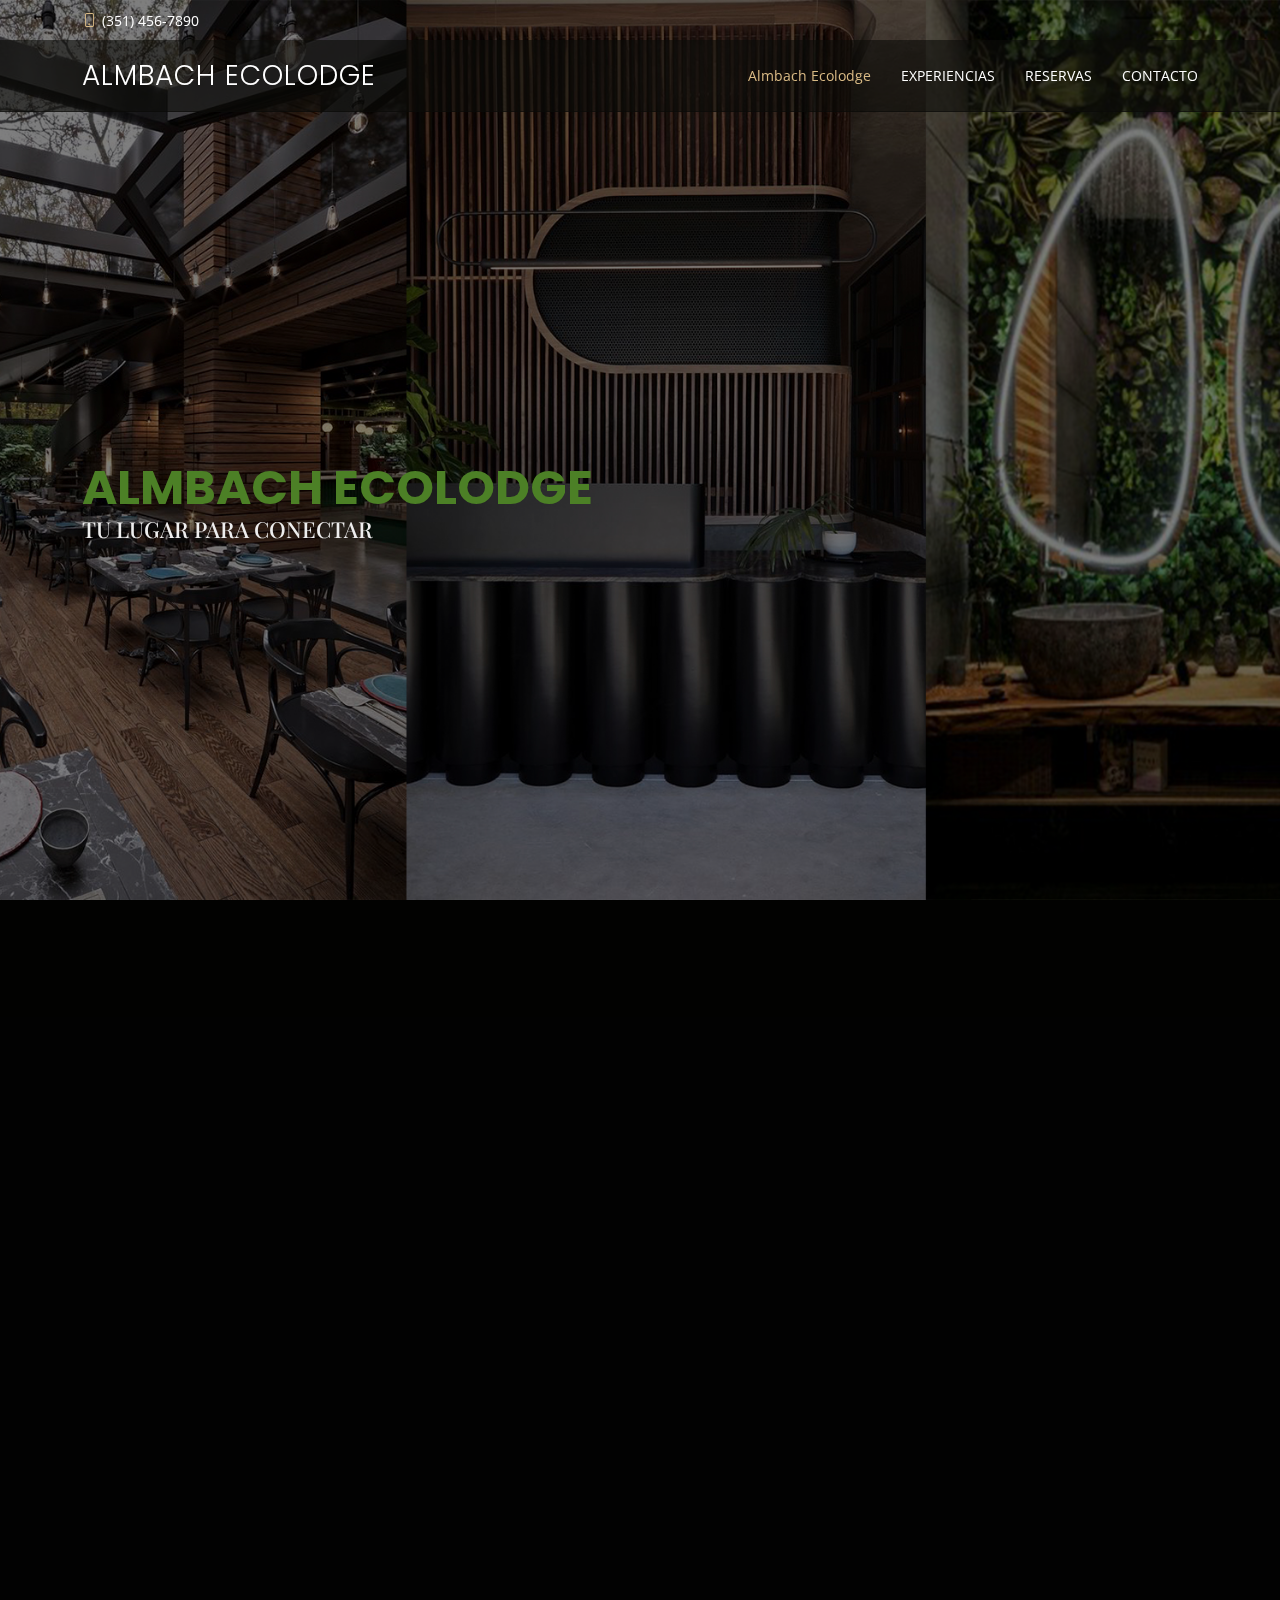
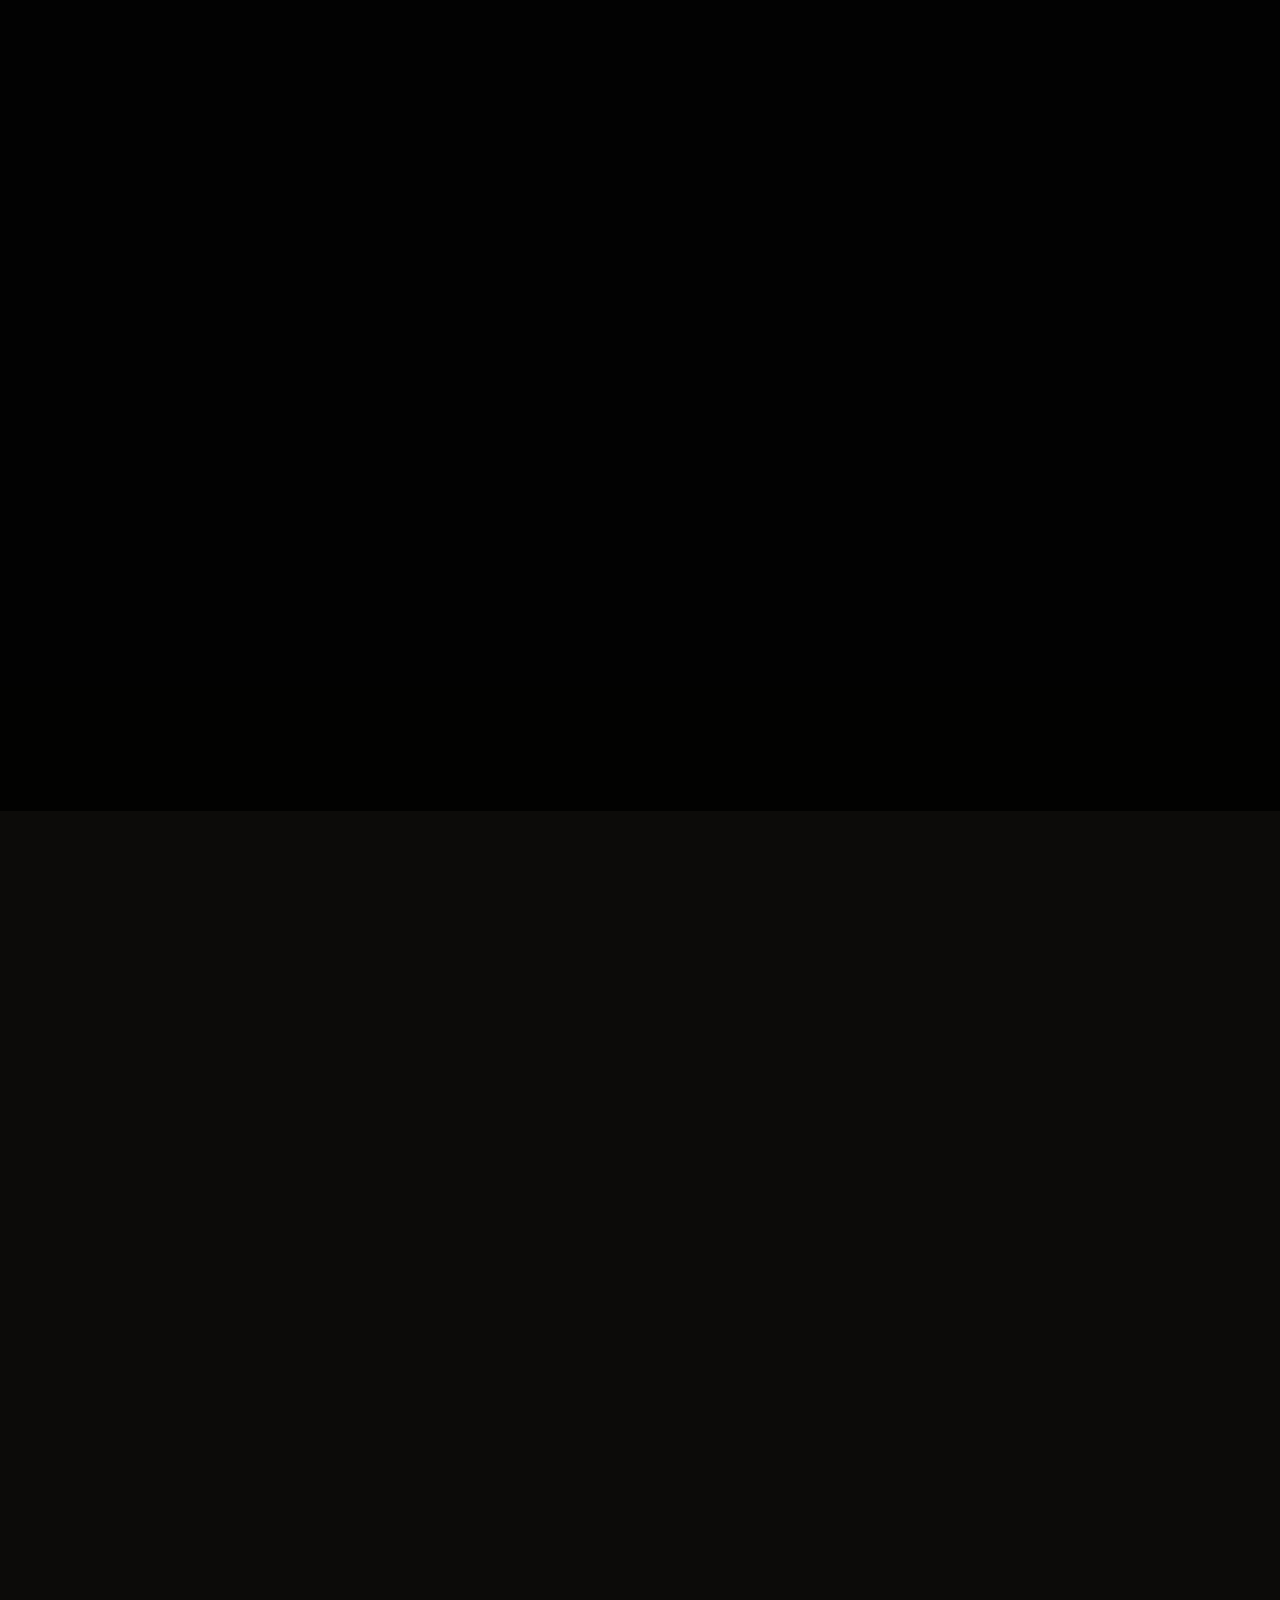
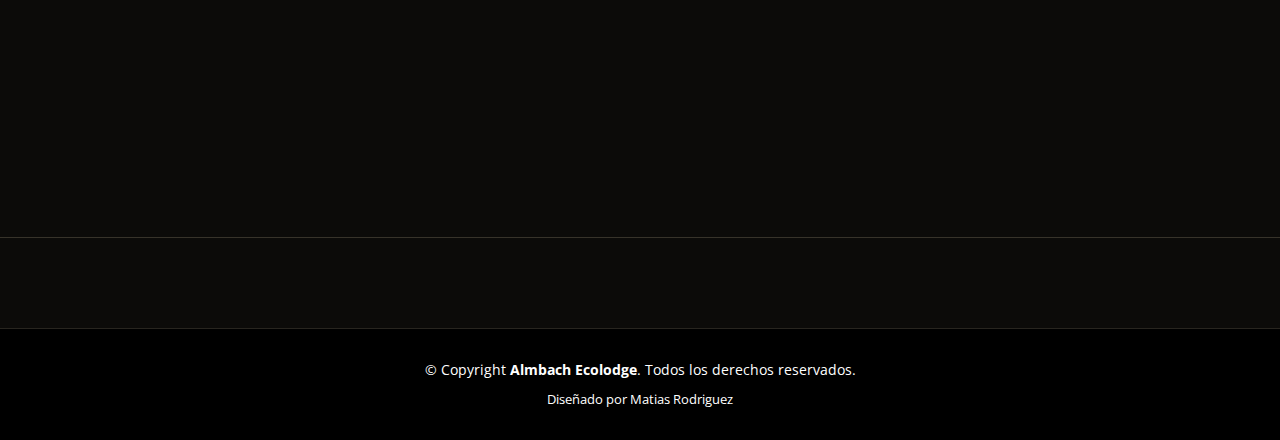
==== index.html @ 143ff87a "Amlbach Ecolodge" ====
<!DOCTYPE html>
<html lang="en">

<head>
  <meta charset="utf-8">
  <meta content="width=device-width, initial-scale=1.0" name="viewport">

  <title>Almbach Ecolodge
  </title>
  <meta content="" name="description">
  <meta content="" name="keywords">

  <!-- Favicons -->
  <link href="assets/img/apple-touch-icon.png" rel="icon">
  <link href="assets/img/apple-touch-icon.png" rel="apple-touch-icon">

  <!-- Google Fonts -->
  <link href="https://fonts.googleapis.com/css?family=Open+Sans:300,300i,400,400i,600,600i,700,700i|Playfair+Display:ital,wght@0,400;0,500;0,600;0,700;1,400;1,500;1,600;1,700|Poppins:300,300i,400,400i,500,500i,600,600i,700,700i" rel="stylesheet">

  <!-- Vendor CSS Files -->
  <link href="assets/vendor/animate.css/animate.min.css" rel="stylesheet">
  <link href="assets/vendor/aos/aos.css" rel="stylesheet">
  <link href="assets/vendor/bootstrap/css/bootstrap.min.css" rel="stylesheet">
  <link href="assets/vendor/bootstrap-icons/bootstrap-icons.css" rel="stylesheet">
  <link href="assets/vendor/boxicons/css/boxicons.min.css" rel="stylesheet">
  <link href="assets/vendor/glightbox/css/glightbox.min.css" rel="stylesheet">
  <link href="assets/vendor/swiper/swiper-bundle.min.css" rel="stylesheet">

  <!-- Template Main CSS File -->
  <link href="assets/css/style.css" rel="stylesheet">
</head>

<body>

  <!-- ======= Top Bar ======= -->
  <div id="topbar" class="d-flex align-items-center fixed-top">
    <div class="container d-flex justify-content-center justify-content-md-between">

      <div class="contact-info d-flex align-items-center">
        <i class="bi bi-phone d-flex align-items-center"><span>(351) 456-7890</span></i>
      </div>
    </div>
  </div>

  <!-- ======= Header ======= -->
  <header id="header" class="fixed-top d-flex align-items-cente">
    <div class="container-fluid container-xl d-flex align-items-center justify-content-lg-between">

      <h1 class="logo me-auto me-lg-0"><a href="index.html">Almbach Ecolodge</a></h1>
      <!-- Uncomment below if you prefer to use an image logo -->
      <!-- <a href="index.html" class="logo me-auto me-lg-0"><img src="assets/img/logo.png" alt="" class="img-fluid"></a>-->

      <nav id="navbar" class="navbar order-last order-lg-0">
        <ul>
          <li><a class="nav-link scrollto active" href="#hero">Almbach Ecolodge</a></li>
          <li><a class="nav-link scrollto" href="#about">EXPERIENCIAS</a></li>
          <li><a class="nav-link scrollto" href="#menu">RESERVAS</a></li>
          <li><a class="nav-link scrollto" href="#contact">CONTACTO</a></li>
        </ul>
        <i class="bi bi-list mobile-nav-toggle"></i>
      </nav><!-- .navbar -->
      <!-- <a href="#book-a-table" class="book-a-table-btn scrollto d-none d-lg-flex">Book a table</a> -->

    </div>
  </header><!-- End Header -->

  <!-- ======= Hero Section ======= -->
  <section id="hero" class="d-flex align-items-center">
    <div class="container position-relative text-center text-lg-start" data-aos="zoom-in" data-aos-delay="100">
      <div class="row">
        <div class="col-lg-8 Style-Title-Eco">
          <h1><span>ALMBACH ECOLODGE</span></h1>
          <h2>TU LUGAR PARA CONECTAR</h2>
        </div>

      </div>
    </div>
  </section><!-- End Hero -->

  <main id="main">

    <!-- ======= About Section ======= -->
    <section id="about" class="about">
      <div class="container" data-aos="fade-up">
        <spam>-----------------------------------------------------------------------------------------------------------------------------</spam>
        <div class="row">
          <div class="col-lg-6 order-1 order-lg-2" data-aos="zoom-in" data-aos-delay="100">
            <div class="about-img">
              <img src="assets/img/cicloturismo.jpg" alt="">
            </div>
          </div>
          <div class="col-lg-6 pt-4 pt-lg-0 order-2 order-lg-1 content">
            <h3>CICLOTURISMO.</h3>
            <h5>Una actividad que invita a recorrer La Cumbrecita de una forma diferente, más sana y de menor impacto para el medio ambiente, conociendo la comuna desde otra perspectiva.</h5>
          </div>
        </div>
        <spam>-----------------------------------------------------------------------------------------------------------------------------</spam>
        <div class="row">
          <div class="col-lg-6 order-1 order-lg-2" data-aos="zoom-in" data-aos-delay="100">
            <div class="about-img">
              <img src="assets/img/cocina-alternativa.JPG" alt="">
            </div>
          </div>
          <div class="col-lg-6 pt-4 pt-lg-0 order-2 order-lg-1 content">
            <h3>COCINA ALTERNATIVA.</h3>
            <h5>Brindamos cursos y retiros eventuales de cocina vegana, vegetariana y/o ayurvédica, donde buscamos transmitir una dieta ética, basada en alimentos vegetales, sin derivados animales y libres de crueldad, así como también, sin contaminantes, generados por la naturaleza para alimentarse con mayor consciencia. </h5>
          </div>
        </div>
        <spam>-----------------------------------------------------------------------------------------------------------------------------</spam>
        <div class="row">
          <div class="col-lg-6 order-1 order-lg-2" data-aos="zoom-in" data-aos-delay="100">
            <div class="about-img">
              <img src="assets/img/clases-de-yoga.JPG" alt="">
            </div>
          </div>
          <div class="col-lg-6 pt-4 pt-lg-0 order-2 order-lg-1 content">
            <h3>CLASES DE YOGA.</h3>
            <h5>Un espacio para conectar con nosotros mismos y con la naturaleza, donde se realizan ejercicios, posturas y meditación para cuerpo, mente y espíritu, en un ambiente relajado con vista a los cerros. </h5>
            
          </div>
        </div>

      </div>
    </section><!-- End About Section -->

    

    <!-- ======= Contact Section ======= -->
    <section id="contact" class="contact">
      <div class="container" data-aos="fade-up">

        <div class="section-title">
          <h2>Contacto</h2>
          <p>Contactanos</p>
        </div>
      </div>

      <div data-aos="fade-up">
        <iframe style="border:0; width: 100%; height: 350px;" src="https://www.google.com/maps/embed?pb=!1m18!1m12!1m3!1d3387.279294921286!2d-64.77555608423762!3d-31.899008026954338!2m3!1f0!2f0!3f0!3m2!1i1024!2i768!4f13.1!3m3!1m2!1s0x95d2b69c0afba363%3A0x3de661c22d60051d!2sRP109%2C%20La%20Cumbrecita%2C%20C%C3%B3rdoba!5e0!3m2!1ses-419!2sar!4v1636422668247!5m2!1ses-419!2sar" frameborder="0" allowfullscreen></iframe>
      </div>

      <div class="container" data-aos="fade-up">

        <div class="row mt-5">

          <div class="col-lg-4">
            <div class="info">
              <div class="address">
                <i class="bi bi-geo-alt"></i>
                <h4>Dirección</h4>
                <p>Ruta Provincial 109, La Cumbrecita, Córdoba.</p>
              </div>

              <div class="open-hours">
                <i class="bi bi-clock"></i>
                <h4>Horarios de atención</h4>
                <p>
                  Lunes - Domingos:<br>
                  8:00 AM - 23:-00 PM
                </p>
              </div>

              <div class="email">
                <i class="bi bi-envelope"></i>
                <h4>Email:</h4>
                <p>elecolodge@example.com</p>
              </div>

              <div class="phone">
                <i class="bi bi-phone"></i>
                <h4>Teléfono:</h4>
                <p>(351) 456-7890</p>
              </div>

            </div>

          </div>

          <div class="col-lg-8 mt-5 mt-lg-0">

            <form action="forms/contact.php" method="post" role="form" class="php-email-form">
              <div class="row">
                <div class="col-md-6 form-group">
                  <input type="text" name="name" class="form-control" id="name" placeholder="Nombre completo" required>
                </div>
                <div class="col-md-6 form-group mt-3 mt-md-0">
                  <input type="email" class="form-control" name="email" id="email" placeholder="Tu email" required>
                </div>
              </div>
              <div class="form-group mt-3">
                <input type="text" class="form-control" name="subject" id="subject" placeholder="Unidad de preferencia" required>
              </div>
              <div class="form-group mt-3">
                <textarea class="form-control" name="message" rows="8" placeholder="Mensaje con fecha estimada de reserva" required></textarea>
              </div>
              <div class="my-3">
                <div class="loading">Loading</div>
                <div class="error-message"></div>
                <div class="sent-message">Your message has been sent. Thank you!</div>
              </div>
              <div class="text-center"><button type="submit">Send Message</button></div>
            </form>

          </div>

        </div>

      </div>
    </section>

  </main><!-- End #main -->

  <!-- ======= Footer ======= -->
  <footer id="footer">
    <div class="footer-top">
      <div class="container">
      </div>
    </div>

    <div class="container">
      <div class="copyright">
        &copy; Copyright <strong><span>Almbach Ecolodge</span></strong>. Todos los derechos reservados.
      </div>
      <div class="credits">
        Diseñado por Matias Rodriguez</a>
      </div>
    </div>
  </footer><!-- End Footer -->

  <div id="preloader"></div>
  <a href="#" class="back-to-top d-flex align-items-center justify-content-center"><i class="bi bi-arrow-up-short"></i></a>

  <!-- Vendor JS Files -->
  <script src="assets/vendor/aos/aos.js"></script>
  <script src="assets/vendor/bootstrap/js/bootstrap.bundle.min.js"></script>
  <script src="assets/vendor/glightbox/js/glightbox.min.js"></script>
  <script src="assets/vendor/isotope-layout/isotope.pkgd.min.js"></script>
  <script src="assets/vendor/php-email-form/validate.js"></script>
  <script src="assets/vendor/swiper/swiper-bundle.min.js"></script>

  <!-- Template Main JS File -->
  <script src="assets/js/main.js"></script>

</body>

</html>
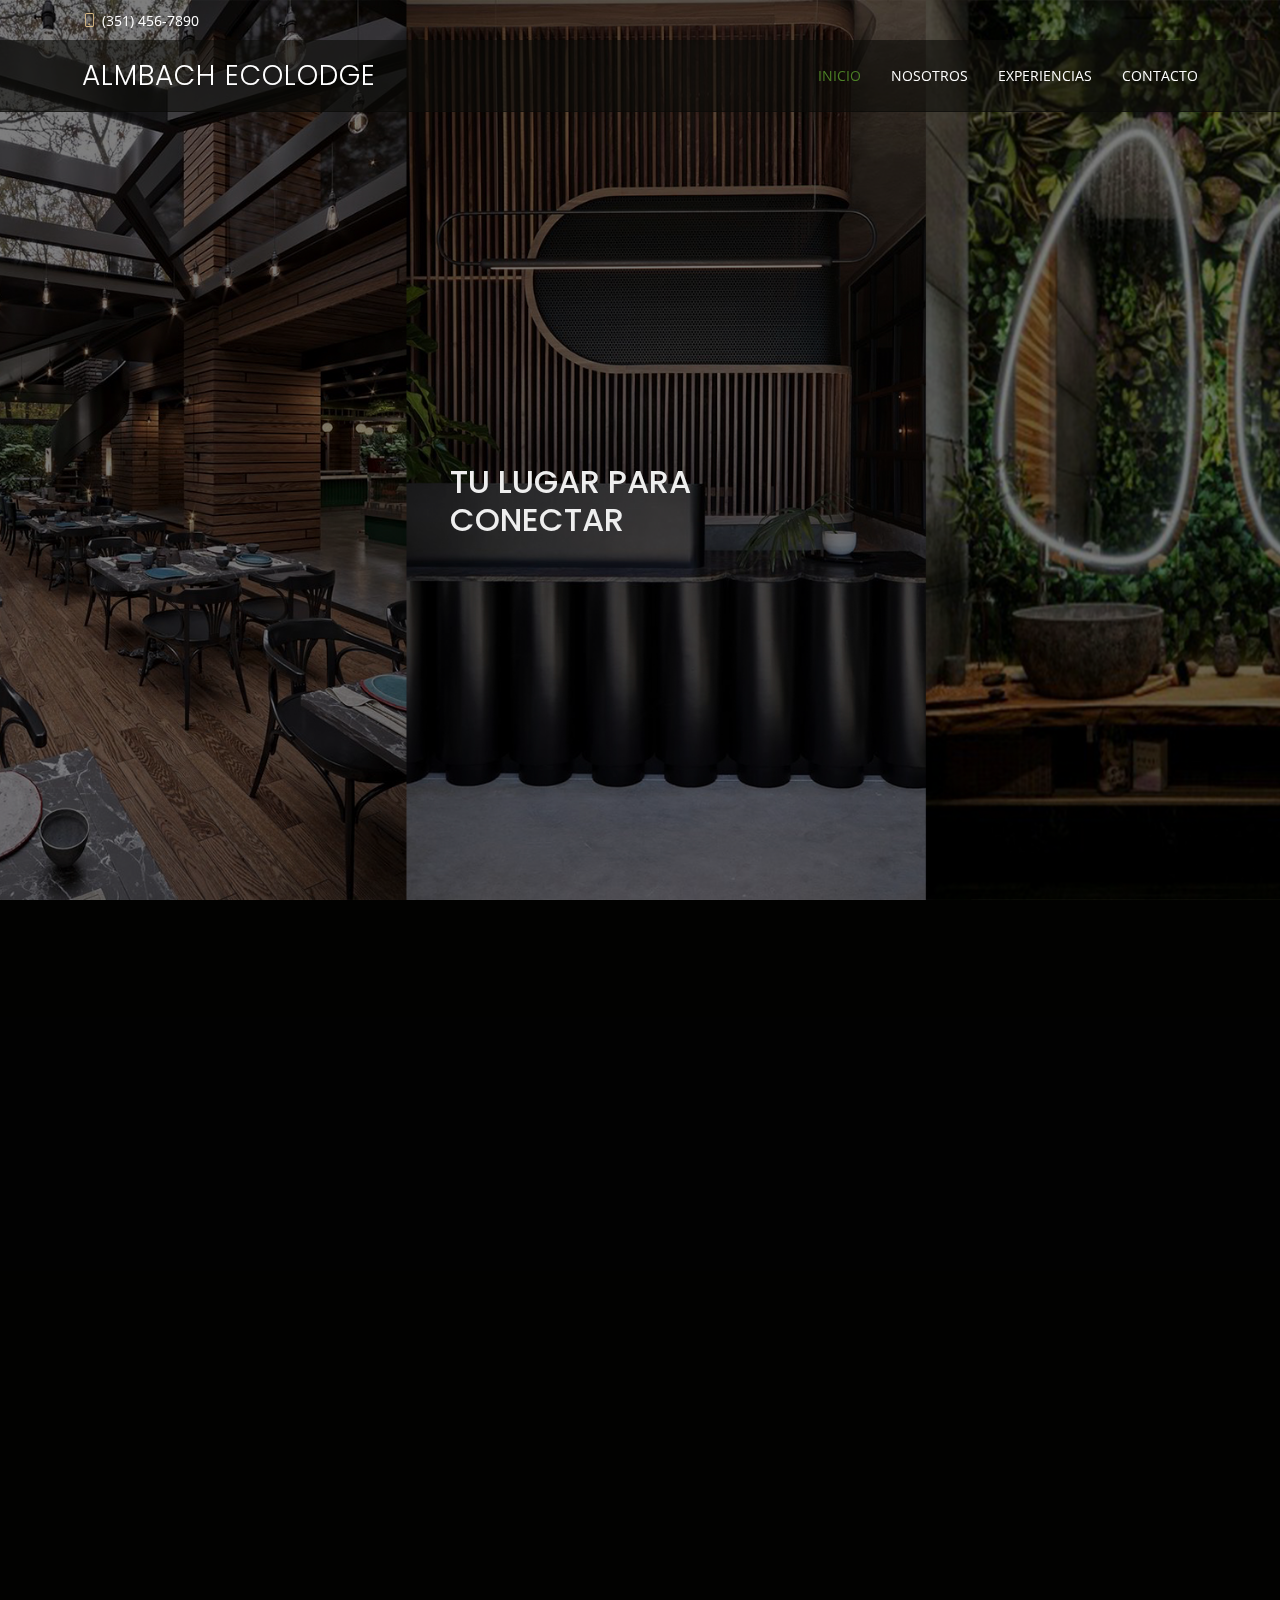
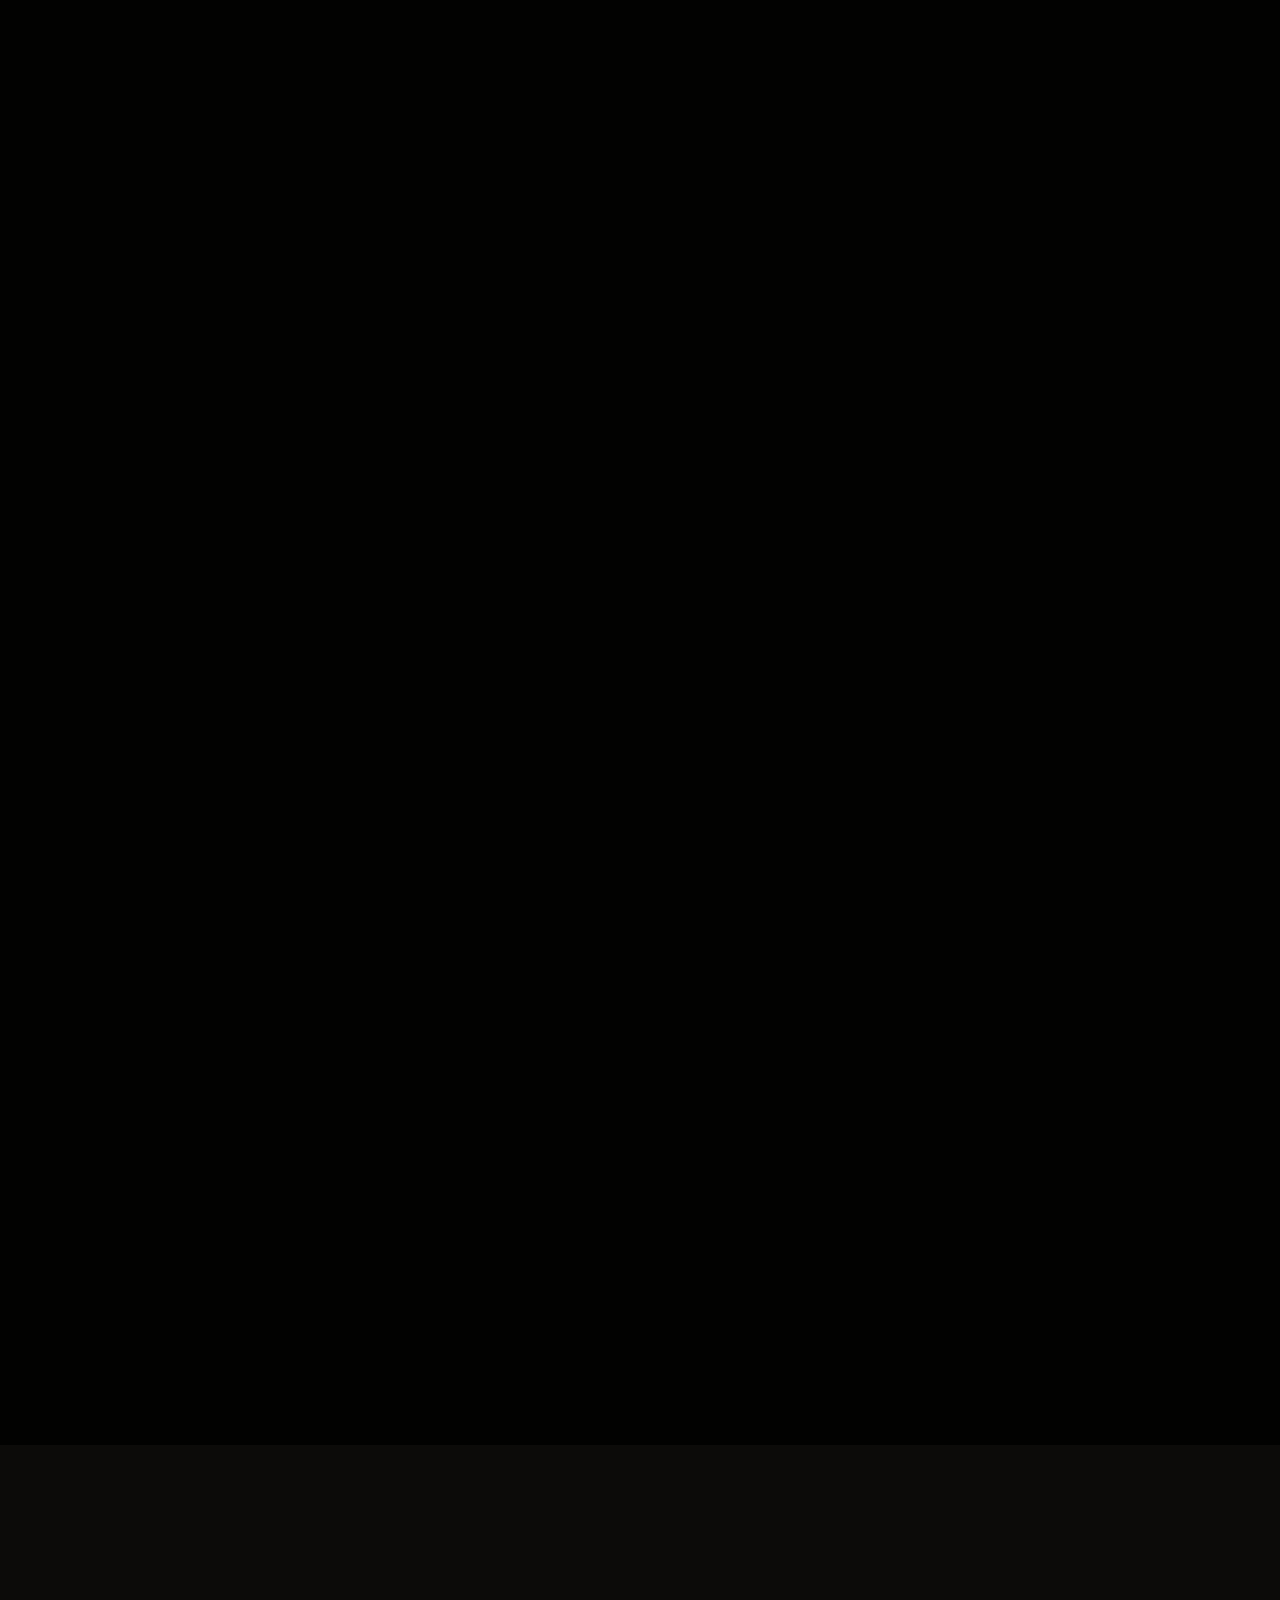
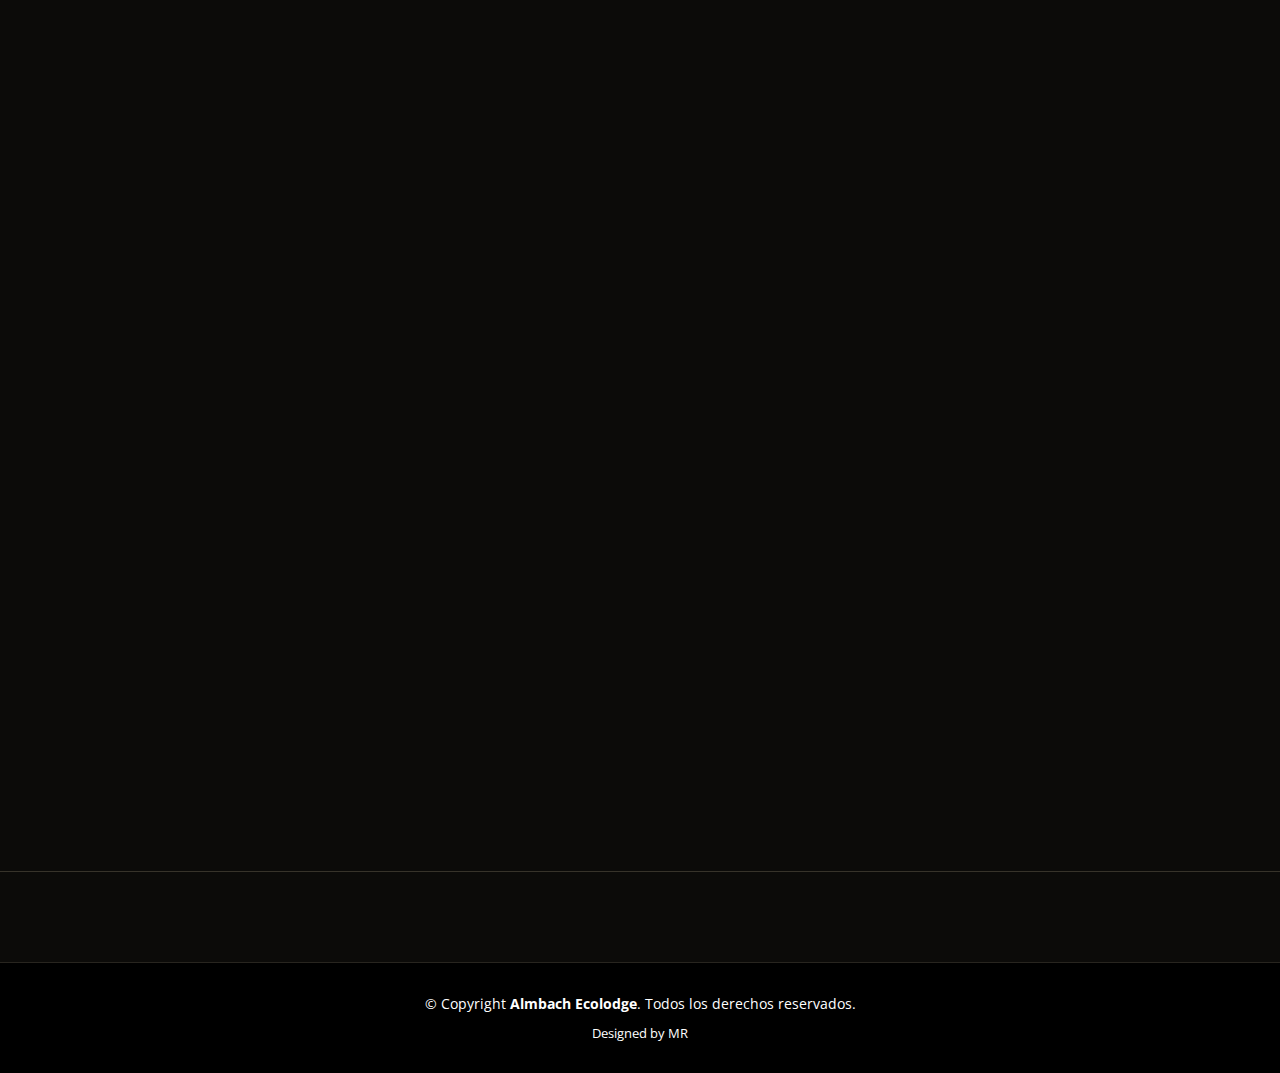
==== commit d3c489c1: "Modificaciones de colores y titulos" ====
--- a/index.html
+++ b/index.html
@@ -52,9 +52,9 @@
 
       <nav id="navbar" class="navbar order-last order-lg-0">
         <ul>
-          <li><a class="nav-link scrollto active" href="#hero">Almbach Ecolodge</a></li>
+          <li><a class="nav-link scrollto active" href="#hero">INICIO</a></li>
+          <li><a class="nav-link scrollto" href="#about1">NOSOTROS</a></li>
           <li><a class="nav-link scrollto" href="#about">EXPERIENCIAS</a></li>
-          <li><a class="nav-link scrollto" href="#menu">RESERVAS</a></li>
           <li><a class="nav-link scrollto" href="#contact">CONTACTO</a></li>
         </ul>
         <i class="bi bi-list mobile-nav-toggle"></i>
@@ -69,8 +69,9 @@
     <div class="container position-relative text-center text-lg-start" data-aos="zoom-in" data-aos-delay="100">
       <div class="row">
         <div class="col-lg-8 Style-Title-Eco">
-          <h1><span>ALMBACH ECOLODGE</span></h1>
-          <h2>TU LUGAR PARA CONECTAR</h2>
+          <!-- <h1><span>ALMBACH ECOLODGE</span></h1> -->
+          <h2 style="
+          padding-left: 50%">TU LUGAR PARA CONECTAR</h2>
         </div>
 
       </div>
@@ -78,11 +79,44 @@
   </section><!-- End Hero -->
 
   <main id="main">
+
+    <section id="about1" class="events">
+      <div class="container" data-aos="fade-up">
+
+        <div class="section-title">
+          <h2>Nosotros</h2>
+          <p>EL ECOLODGE</p>
+        </div>
+
+        <div class="events-slider swiper-container" data-aos="fade-up" data-aos-delay="100">
+          <div class="swiper-wrapper">
+
+            <div class="swiper-slide">
+              <div class="row event-item">
+                <div class="col-lg-6">
+                  <img src="assets/img/el-ecolodge.jpg" class="img-fluid" alt="">
+                </div>
+                <div class="col-lg-6 pt-4 pt-lg-0 content">
+                  <h3>Conocenos</h3>
+                  <p class="fst-italic">
+                    Desde Almbach Ecolodge buscamos principalmente contribuir a la mitigación de las  problemáticas vinculadas al cambio climático y a la pérdida de recursos culturales y naturales, consecuencia en gran medida del sector de alojamientos turísticos. 
+
+Es por esa razón que brindamos un servicio diferencial, basado en el uso de energías renovables, materiales reciclados para la construcción y actividades relacionadas al contacto con la naturaleza, así como también, al aprendizaje de ella.
+                  </p>
+                </div>
+              </div>
+            </div><!-- End testimonial item -->
+          </div>
+          <div class="swiper-pagination"></div>
+        </div>
+
+      </div>
+    </section>
 
     <!-- ======= About Section ======= -->
     <section id="about" class="about">
       <div class="container" data-aos="fade-up">
-        <spam>-----------------------------------------------------------------------------------------------------------------------------</spam>
+        <hr style="color: #ffffff;" size="10" width="100%">
         <div class="row">
           <div class="col-lg-6 order-1 order-lg-2" data-aos="zoom-in" data-aos-delay="100">
             <div class="about-img">
@@ -94,7 +128,7 @@
             <h5>Una actividad que invita a recorrer La Cumbrecita de una forma diferente, más sana y de menor impacto para el medio ambiente, conociendo la comuna desde otra perspectiva.</h5>
           </div>
         </div>
-        <spam>-----------------------------------------------------------------------------------------------------------------------------</spam>
+        <hr style="color: #ffffff;" size="10" width="100%">
         <div class="row">
           <div class="col-lg-6 order-1 order-lg-2" data-aos="zoom-in" data-aos-delay="100">
             <div class="about-img">
@@ -106,7 +140,7 @@
             <h5>Brindamos cursos y retiros eventuales de cocina vegana, vegetariana y/o ayurvédica, donde buscamos transmitir una dieta ética, basada en alimentos vegetales, sin derivados animales y libres de crueldad, así como también, sin contaminantes, generados por la naturaleza para alimentarse con mayor consciencia. </h5>
           </div>
         </div>
-        <spam>-----------------------------------------------------------------------------------------------------------------------------</spam>
+        <hr style="color: #ffffff;" size="10" width="100%">
         <div class="row">
           <div class="col-lg-6 order-1 order-lg-2" data-aos="zoom-in" data-aos-delay="100">
             <div class="about-img">
@@ -198,7 +232,7 @@
                 <div class="error-message"></div>
                 <div class="sent-message">Your message has been sent. Thank you!</div>
               </div>
-              <div class="text-center"><button type="submit">Send Message</button></div>
+              <div class="text-center"><button type="submit">Enviar mensaje</button></div>
             </form>
 
           </div>
@@ -222,7 +256,7 @@
         &copy; Copyright <strong><span>Almbach Ecolodge</span></strong>. Todos los derechos reservados.
       </div>
       <div class="credits">
-        Diseñado por Matias Rodriguez</a>
+        Designed by MR</a>
       </div>
     </div>
   </footer><!-- End Footer -->
--- a/assets/css/style.css
+++ b/assets/css/style.css
@@ -27,7 +27,7 @@
 }
 
 h1, h2, h3, h4, h5, h6 {
-  font-family: "Playfair Display", serif;
+  font-family: "Poppins", sans-serif;
 }
 
 /*--------------------------------------------------------------
@@ -276,7 +276,7 @@
 }
 
 .navbar a:hover, .navbar .active, .navbar li:hover > a {
-  color: #d9ba85;
+  color: rgb(76, 128, 38);
 }
 
 .navbar .dropdown ul {
@@ -474,7 +474,7 @@
 #hero h1 {
   margin: 0;
   font-size: 48px;
-  font-weight: 700;
+  font-weight: 500;
   line-height: 56px;
   color: #fff;
   font-family: "Poppins", sans-serif;
@@ -487,7 +487,7 @@
 #hero h2 {
   color: #eee;
   margin-bottom: 10px 0 0 0;
-  font-size: 22px;
+  font-size: 32px;
 }
 
 #hero .btns {
@@ -684,8 +684,8 @@
   margin: 0;
   margin: 0;
   font-size: 36px;
-  font-weight: 700;
-  font-family: "Playfair Display", serif;
+  font-weight: 500;
+  font-family:"Poppins", sans-serif;
   color: #4C8026;
 }
 
@@ -1088,7 +1088,7 @@
 .events .event-item h3 {
   font-weight: 600;
   font-size: 26px;
-  color: #cda45e;
+  color: #4C8026;
 }
 
 .events .event-item .price {
